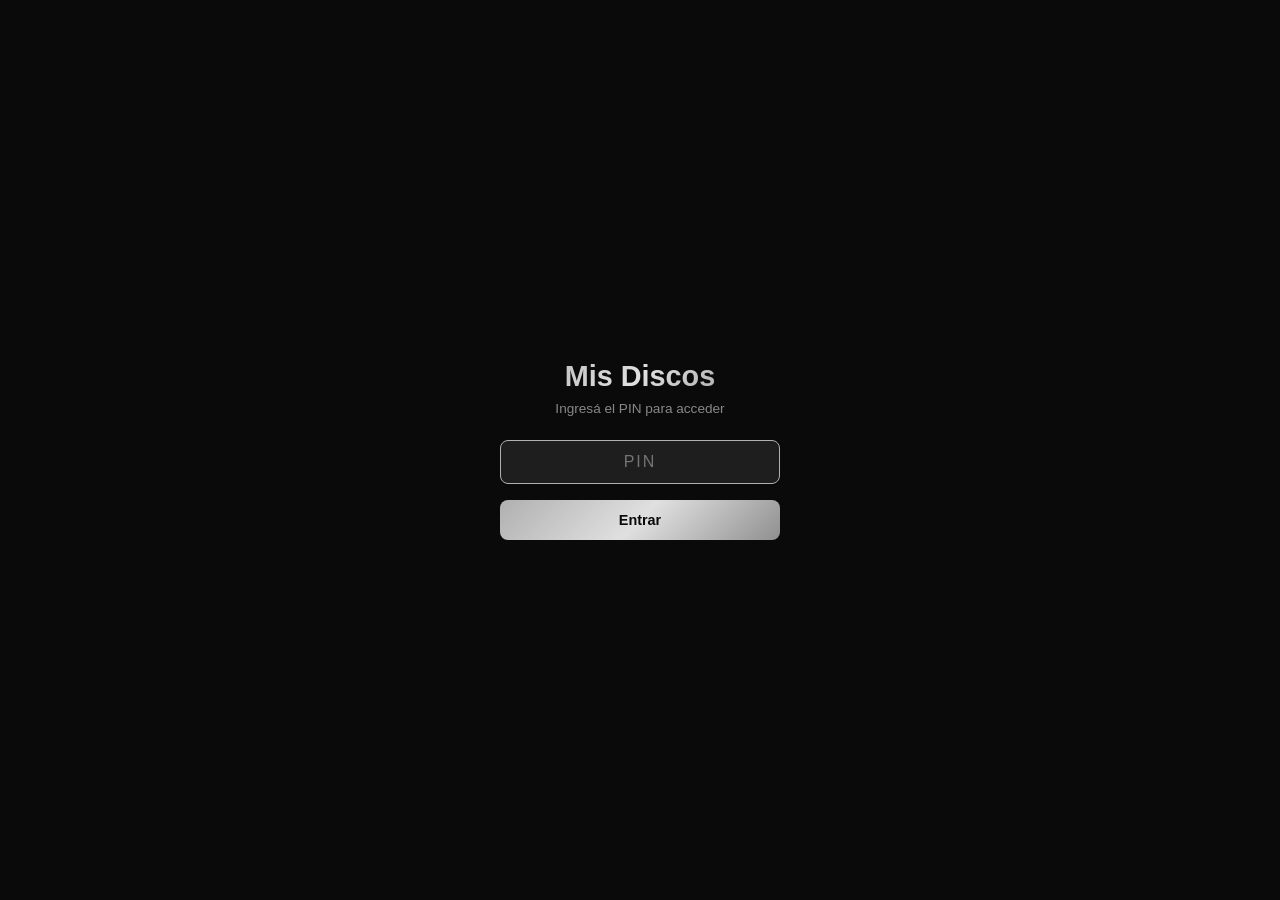
==== index.html @ d172ac97 "v0.9.35: boton 'Abrir catalogo' abre la pagina del catalogo en nueva pestana" ====
<!DOCTYPE html>
<html lang="es">
<head>
    <meta charset="UTF-8">
    <meta name="viewport" content="width=device-width, initial-scale=1.0, viewport-fit=cover">
    <title>Mis Discos v0.9.35</title>
    <link rel="stylesheet" href="styles.css?v=0.9.35">
    <link rel="manifest" href="manifest.json">
    <meta name="theme-color" content="#1c1c20">
    <meta name="apple-mobile-web-app-capable" content="yes">
    <meta name="apple-mobile-web-app-status-bar-style" content="black-translucent">
    <link rel="apple-touch-icon" href="icon-192.png">
</head>
<body>
    <!-- Pantalla de Login -->
    <div id="login-screen" class="login-screen">
        <div class="login-box">
            <h1>Mis Discos</h1>
            <p>Ingresá el PIN para acceder</p>
            <input type="password" id="login-password" placeholder="PIN" maxlength="8" autofocus>
            <button id="btn-login" class="btn-primary">Entrar</button>
            <div id="login-error" class="login-error hidden">Contraseña incorrecta</div>
        </div>
    </div>

    <!-- App (oculta hasta login) -->
    <div class="app hidden" id="app-main">
        <!-- Header -->
        <header class="app-header">
            <h1>Mis Discos</h1>
            <div class="header-btns">
                <button id="btn-catalog" class="header-btn" title="Catálogo público">
                    <span id="catalog-icon">📢</span>
                </button>
                <button id="btn-sync" class="header-btn" title="Sync con GitHub">
                    <span id="sync-icon">🔄</span>
                </button>
            </div>
        </header>

        <!-- Modal de configuración Sync -->
        <div id="modal-sync" class="modal-overlay hidden">
            <div class="modal">
                <div class="modal-header">
                    <h2>Sync con GitHub</h2>
                    <button class="modal-close" onclick="document.getElementById('modal-sync').classList.add('hidden')">&times;</button>
                </div>
                <div class="modal-body">
                    <p class="sync-info">Sincronizá tu colección entre dispositivos usando GitHub Gist.</p>
                    
                    <div class="form-group">
                        <label for="sync-token">Personal Access Token</label>
                        <input type="password" id="sync-token" placeholder="ghp_...">
                        <small>Token con permiso <code>gist</code></small>
                    </div>
                    
                    <div class="form-group">
                        <label for="sync-gist-id">Gist ID</label>
                        <input type="text" id="sync-gist-id" placeholder="aa6f62f059b689ce...">
                    </div>

                    <div class="sync-status" id="sync-status"></div>

                    <div class="sync-actions">
                        <button id="btn-sync-save" class="btn-primary">Guardar config</button>
                        <button id="btn-sync-now" class="btn-secondary">Sincronizar ahora</button>
                    </div>

                    <div class="sync-last" id="sync-last"></div>
                </div>
            </div>
        </div>

        <!-- Modal de Catálogo Público -->
        <div id="modal-catalog" class="modal-overlay hidden">
            <div class="modal">
                <div class="modal-header">
                    <h2>Catálogo público</h2>
                    <button class="modal-close" onclick="document.getElementById('modal-catalog').classList.add('hidden')">&times;</button>
                </div>
                <div class="modal-body">
                    <p class="sync-info">Publicá tu colección en una página para compartir por Instagram. Solo se publican los datos que elijas: nunca tu reseña personal ni nada privado.</p>

                    <div class="form-group">
                        <label for="catalog-instagram">Tu usuario de Instagram</label>
                        <input type="text" id="catalog-instagram" placeholder="_pablobyte">
                        <small>Aparece en el botón "Consultar" del catálogo. Cambialo acá cuando quieras, sin tocar código.</small>
                    </div>

                    <div class="sync-status" id="catalog-status"></div>

                    <div class="sync-actions">
                        <button id="btn-catalog-publish" class="btn-primary">📢 Publicar catálogo</button>
                        <button id="btn-catalog-hide" class="btn-secondary hidden">🙈 Ocultar catálogo</button>
                        <button id="btn-catalog-retry" class="btn-secondary hidden">🔄 Reintentar tapas fallidas</button>
                    </div>

                    <div class="sync-last">
                        <a id="catalog-link" class="hidden" href="https://pablobyteok.github.io/mis-discos-app/catalogo.html" target="_blank">🔗 Abrir tu catálogo</a>
                    </div>

                    <p class="sync-info" style="margin-top:10px;font-size:0.8rem">Para sacar un disco del catálogo: editalo y desmarcá "Visible en catálogo".</p>
                </div>
            </div>
        </div>

        <!-- Notificación de permiso -->
        <div id="notification-banner" class="hidden">
            <p>¿Querés recibir notificaciones cuando se acerque el aniversario de un disco?</p>
            <button id="btn-allow-notif">Sí, permitir</button>
            <button id="btn-deny-notif">Ahora no</button>
        </div>

        <!-- Toast de notificación in-app -->
        <div id="toast-container"></div>

        <!-- PANTALLA 1: Agregar Disco -->
        <div class="screen active" id="screen-agregar">
            <section class="add-disco">
                <details class="search-box" open>
                    <summary>Buscar por nombre</summary>
                    <p class="search-hint">Banda y disco para buscar la fecha automáticamente</p>
                    <div class="form-row">
                        <div class="form-group">
                            <input type="text" id="search-artista" placeholder="Nombre de la banda">
                        </div>
                        <div class="form-group">
                            <input type="text" id="search-album" placeholder="Nombre del disco">
                        </div>
                    </div>
                    <button id="btn-search-wiki" class="btn-primary">Buscar fecha</button>
                    <div id="search-loading" class="hidden">Buscando...</div>
                </details>

                <details class="discogs-box" id="discogs-link-box">
                    <summary>O pegá un link de Discogs (opcional)</summary>
                    <div class="form-group">
                        <input type="text" id="discogs-url" placeholder="https://www.discogs.com/release/...">
                        <button id="btn-fetch-discogs" class="btn-secondary">Buscar</button>
                    </div>
                </details>

                <details class="discogs-box" id="discogs-search-box">
                    <summary>O buscá tu edición en Discogs</summary>
                    <p class="search-hint">Por código de barras, matriz/runout o n° de catálogo + país</p>
                    <div class="search-tabs">
                        <button class="search-tab active" data-method="barcode">Barcode</button>
                        <button class="search-tab" data-method="matrix">Matriz</button>
                        <button class="search-tab" data-method="catno">Catálogo</button>
                    </div>
                    <div class="form-row">
                        <div class="form-group">
                            <select id="discogs-search-format">
                                <option value="">Formato: cualquiera</option>
                                <option value="Vinyl">Vinilo</option>
                                <option value="CD">CD</option>
                            </select>
                        </div>
                    </div>
                    <div class="form-row">
                        <div class="form-group">
                            <input type="text" id="discogs-search-value" placeholder="Valor a buscar">
                        </div>
                        <div class="form-group search-country">
                            <select id="discogs-search-country">
                                <option value="">Todos los países</option>
                                <option value="Europe">Europe</option>
                                <option value="Argentina" selected>Argentina</option>
                                <option value="Brazil">Brazil</option>
                                <option value="US">US</option>
                                <option value="UK">UK</option>
                                <option value="Japan">Japan</option>
                                <option value="Netherlands">Netherlands</option>
                                <option value="Czech Republic">Czech Republic</option>
                                <option value="Germany">Germany</option>
                                <option value="France">France</option>
                                <option value="Spain">Spain</option>
                                <option value="Italy">Italy</option>
                                <option value="Mexico">Mexico</option>
                            </select>
                        </div>
                    </div>
                    <div class="form-row">
                        <div class="form-group">
                            <input type="text" id="discogs-search-artist" placeholder="Banda (opcional)">
                        </div>
                        <div class="form-group">
                            <input type="text" id="discogs-search-album" placeholder="Disco (opcional)">
                        </div>
                    </div>
                    <div class="form-row">
                        <div class="form-group">
                            <input type="number" id="discogs-search-year" placeholder="Año (opcional)" min="1900" max="2099">
                        </div>
                        <div class="form-group search-country">
                            <select id="discogs-search-qty">
                                <option value="">Cant: cualquiera</option>
                                <option value="1">1 LP</option>
                                <option value="2">2 LP</option>
                            </select>
                        </div>
                    </div>
                    <div class="form-row hidden" id="sid-row">
                        <div class="form-group">
                            <input type="text" id="discogs-search-sid-mastering" placeholder="SID mastering (ej: IFPI L046)">
                        </div>
                        <div class="form-group">
                            <input type="text" id="discogs-search-sid-mould" placeholder="SID molde (ej: 1554)">
                        </div>
                    </div>
                    <div class="form-group">
                        <input type="password" id="discogs-token" placeholder="Token de Discogs (se guarda en este navegador)">
                    </div>
                    <button id="btn-discogs-search" class="btn-secondary">Buscar edición</button>
                    <button id="btn-barcode-scan" class="btn-secondary">📷 Escanear</button>
                    <div id="discogs-search-loading" class="hidden">Buscando...</div>
                    <div id="discogs-search-results"></div>
                </details>
                
                <form id="disco-form">
                    <details class="form-section" id="datos-details">
                        <summary class="form-section-label">Completá los datos</summary>
                        <div id="fecha-aviso" class="hidden">
                            <p class="fecha-aviso-text"></p>
                        </div>
                        <div class="form-row">
                            <div class="form-group">
                                <label for="artista">Artista / Banda *</label>
                                <input type="text" id="artista" required>
                            </div>
                            <div class="form-group">
                                <label for="album">Álbum / Disco *</label>
                                <input type="text" id="album" required>
                            </div>
                        </div>
                        <div class="form-row">
                            <div class="form-group">
                                <label for="fecha">Fecha de lanzamiento *</label>
                                <div class="fecha-input-row">
                                    <input type="date" id="fecha" required>
                                    <span id="fecha-alert" class="fecha-alert hidden" title="Fecha no verificada — solo año conocido">⚠</span>
                                </div>
                            </div>
                        </div>
                        <div class="form-row">
                            <div class="form-group">
                                <label for="sello">Sello discográfico</label>
                                <input type="text" id="sello">
                            </div>
                            <div class="form-group">
                                <label for="genero">Género</label>
                                <input type="text" id="genero" placeholder="Hard Rock, Pop, etc.">
                            </div>
                        </div>
                        <div class="form-group">
                            <label>Tapa del disco</label>
                            <div id="tapa-upload-area" class="tapa-upload-area tapa-inline">
                                <div id="tapa-preview" class="tapa-preview hidden">
                                    <img id="tapa-preview-img" src="" alt="Vista previa">
                                    <button type="button" id="tapa-remove" class="tapa-remove-btn">✕</button>
                                </div>
                                <div id="tapa-placeholder" class="tapa-placeholder">
                                    <span class="tapa-icon">📷</span>
                                    <p>Subí la foto de la tapa</p>
                                </div>
                                <div class="tapa-buttons tapa-buttons-col">
                                    <label class="btn-secondary tapa-btn">
                                        📁 Elegir archivo
                                        <input type="file" id="tapa-file" accept="image/*" hidden>
                                    </label>
                                    <button type="button" class="btn-secondary tapa-btn" id="btn-tapa-camera">📸 Tomar foto</button>
                                </div>
                            </div>
                        </div>
                        <div class="form-row">
                            <div class="form-group">
                                <label for="notas">Notas / Dato curioso</label>
                                <textarea id="notas" placeholder="Dato para tu reseña de Instagram..." rows="2"></textarea>
                            </div>
                        </div>
                    </details>
                    <details class="form-section" id="edicion-details">
                        <summary class="form-section-label">Datos de edición (Discogs)</summary>
                        <div class="form-row">
                            <div class="form-group">
                                <label for="anio-edicion">Año de edición</label>
                                <input type="number" id="anio-edicion" placeholder="Ej: 1982" min="1900" max="2099">
                            </div>
                            <div class="form-group">
                                <label for="formato">Formato</label>
                                <select id="formato">
                                    <option value="vinilo">Vinilo</option>
                                    <option value="cd">CD</option>
                                    <option value="cassette">Cassette</option>
                                    <option value="otro">Otro</option>
                                </select>
                            </div>
                        </div>
                        <div class="form-row">
                            <div class="form-group">
                                <label for="formato-detalle">Ejemplares / Detalle</label>
                                <input type="text" id="formato-detalle" placeholder="2 x Vinyl, LP">
                            </div>
                            <div class="form-group">
                                <label for="estado-tapa">Tapa</label>
                                <select id="estado-tapa">
                                    <option value="">Sin calificar</option>
                                    <option value="M">M - Mint</option>
                                    <option value="NM">NM - Near Mint</option>
                                    <option value="EX">EX - Excelente</option>
                                    <option value="VG">VG - Buen estado</option>
                                    <option value="G">G - Desgaste</option>
                                    <option value="F">F - Muy deteriorada</option>
                                </select>
                            </div>
                        </div>
                        <div class="form-row">
                            <div class="form-group">
                                <label for="estado">ESTADO (GOLDMINE)</label>
                                <select id="estado">
                                    <option value="">Sin calificar</option>
                                    <option value="M">M - Mint</option>
                                    <option value="NM">NM - Near Mint</option>
                                    <option value="NM-">NM- - Near Mint Minus</option>
                                    <option value="EX+">EX+ - Excellent Plus</option>
                                    <option value="EX-">EX- - Excellent Minus</option>
                                    <option value="VG+">VG+ - Very Good Plus</option>
                                    <option value="VG">VG - Very Good</option>
                                    <option value="VG-">VG- - Very Good Minus</option>
                                    <option value="G+">G+ - Good Plus</option>
                                    <option value="G">G - Good</option>
                                    <option value="G-">G- - Good Minus</option>
                                    <option value="F">F - Fair</option>
                                    <option value="P">P - Poor</option>
                                    <option value="X">X - Junk</option>
                                </select>
                            </div>
                            <div class="form-group">
                                <label for="tiene-insert">¿Tiene insert?</label>
                                <select id="tiene-insert">
                                    <option value="no">No</option>
                                    <option value="si">Sí</option>
                                </select>
                            </div>
                        </div>
                        <details class="precision-box" open>
                            <summary>Precisión de fechas</summary>
                            <label class="check-row"><input type="checkbox" id="fecha-aprox"> Fecha de lanzamiento no exacta</label>
                            <label class="check-row"><input type="checkbox" id="edicion-aprox"> Año de edición no exacto</label>
                            <button type="button" id="btn-investigar-fecha" class="btn-secondary">🔎 Investigar fecha (IA)</button>
                        </details>
                        <div class="form-row">
                            <div class="form-group">
                                <label for="runout">Matrix / Runout</label>
                                <input type="text" id="runout" placeholder="Código zona muerta del vinilo">
                            </div>
                            <div class="form-group">
                                <label for="catalogo">Nº de catálogo</label>
                                <input type="text" id="catalogo" placeholder="Ej: AL 36184">
                            </div>
                        </div>
                        <div class="form-row">
                            <div class="form-group">
                                <label for="barcode">Barcode</label>
                                <input type="text" id="barcode" placeholder="Código de barras">
                            </div>
                            <div class="form-group">
                                <label for="discogs-url-edit">Link Discogs</label>
                                <input type="text" id="discogs-url-edit" placeholder="https://www.discogs.com/release/...">
                            </div>
                        </div>
                        <div class="form-row">
                            <div class="form-group">
                                <label for="sid-mastering">IFPI mastering (CD)</label>
                                <input type="text" id="sid-mastering" placeholder="Ej: IFPI L046">
                            </div>
                            <div class="form-group">
                                <label for="sid-mould">IFPI molde (CD)</label>
                                <input type="text" id="sid-mould" placeholder="Ej: 1554">
                            </div>
                        </div>
                    </details>
                    <details class="form-section">
                        <summary class="form-section-label">Reseña personal (opcional)</summary>
                        <div class="form-group">
                            <textarea id="resena" placeholder="Tu opinión sobre el disco..."></textarea>
                        </div>
                    </details>
                    <details class="form-section">
                        <summary class="form-section-label">Precio</summary>
                        <div class="form-row-3">
                            <div class="form-group">
                                <label for="precio-usd">Precio (USD)</label>
                                <input type="number" id="precio-usd" step="0.01" min="0" placeholder="Ej: 25.50" oninput="calcularPrecioArs()">
                            </div>
                            <div class="form-group">
                                <label>Dólar blue compra <button type="button" onclick="fetchCotizacionBlue()" style="background:none;border:none;color:var(--accent);cursor:pointer;font-size:0.8rem;padding:0 4px;">↻</button></label>
                                <div id="dolar-blue-display" class="dolar-display">Cargando...</div>
                            </div>
                            <div class="form-group">
                                <label>Equivalente en ARS</label>
                                <div id="precio-ars-display" class="dolar-display">—</div>
                            </div>
                        </div>
                    </details>
                    <button type="submit" class="btn-primary">Agregar a mi colección</button>
                </form>
            </section>
        </div>

        <!-- PANTALLA 2: Próximos Aniversarios -->
        <div class="screen" id="screen-aniversarios">
            <section class="aniversarios">
                <button id="btn-proximo-aniversario" class="btn-primary">Próximo aniversario</button>
                <div id="lista-aniversarios">
                    <p class="empty-message">No tenés discos cargados todavía.</p>
                </div>
            </section>
        </div>

        <!-- PANTALLA 3: Mi Colección -->
        <div class="screen" id="screen-coleccion">
            <section class="coleccion">
                <div class="search-catalog">
                    <input type="text" id="buscar-coleccion" placeholder="Buscar artista o álbum...">
                </div>
                <div class="sort-bar">
                    <span class="sort-label">Ordenar:</span>
                    <div class="sort-options">
                        <button class="sort-btn active" data-sort="aniversario">Aniversario</button>
                        <button class="sort-btn" data-sort="reciente">Reciente</button>
                        <button class="sort-btn" data-sort="banda">Banda</button>
                        <button class="sort-btn" data-sort="album">Álbum</button>
                        <button class="sort-btn" data-sort="anio">Año</button>
                    </div>
                    <span class="disc-count" id="disc-count"></span>
                </div>
                <div class="filtros">
                    <button class="filter-btn active" data-filter="todos">Todos</button>
                    <button class="filter-btn" data-filter="vinilo">Vinilos</button>
                    <button class="filter-btn" data-filter="cd">CDs</button>
                    <button class="filter-btn" data-filter="venta">En venta</button>
                </div>
                <div class="backup-buttons">
                    <button id="btn-export-json" class="btn-secondary">JSON</button>
                    <button id="btn-export-xml" class="btn-secondary">XML</button>
                    <button id="btn-export-doc" class="btn-secondary">DOC</button>
                    <button id="btn-export-pdf" class="btn-secondary">PDF</button>
                    <label class="btn-secondary btn-import">
                        Importar JSON
                        <input type="file" id="btn-import" accept=".json" hidden>
                    </label>
                    <button id="btn-copy-catalog-url" class="btn-secondary" title="Copiar URL del catálogo público para compartir">🔗 URL catálogo</button>
                    <a href="https://pablobyteok.github.io/mis-discos-app/catalogo.html" target="_blank" rel="noopener" class="btn-secondary" style="text-decoration:none;text-align:center" title="Abrir tu catálogo público">🌐 Abrir catálogo</a>
                </div>
                <div id="lista-coleccion">
                    <p class="empty-message">Vacío... ¿Empezamos?</p>
                </div>
            </section>
        </div>

        <!-- Bottom Navigation -->
        <nav class="bottom-nav">
            <button class="nav-btn active" data-screen="screen-agregar">
                <span class="nav-icon">+</span>
                <span class="nav-label">Agregar</span>
            </button>
            <button class="nav-btn" data-screen="screen-aniversarios">
                <span class="nav-icon">🎂</span>
                <span class="nav-label">Aniversarios</span>
            </button>
            <button class="nav-btn" data-screen="screen-coleccion">
                <span class="nav-icon">💿</span>
                <span class="nav-label">Colección</span>
            </button>
        </nav>
    </div> <!-- cierra app-main -->

    <script src="app.js?v=0.9.35"></script>
    <script>
        if ('serviceWorker' in navigator) {
            navigator.serviceWorker.register('./service-worker.js');
        }
    </script>
</body>
</html>
---- styles.css ----
* {
    margin: 0;
    padding: 0;
    box-sizing: border-box;
}

:root {
    --bg-dark: #0a0a0a;
    --bg-card: #1a1a1e;
    --bg-input: #1e1e1e;
    --bg-hover: #252525;
    --text-primary: #e8e8e8;
    --text-secondary: #888;
    --accent: #b0b0b0;
    --accent-light: #d4d4d4;
    --accent-dark: #707070;
    --accent-gradient: linear-gradient(135deg, #b0b0b0 0%, #e0e0e0 50%, #909090 100%);
    --accent-glow: 0 0 15px rgba(180, 180, 180, 0.15);
    --danger: #c0392b;
    --vinilo: #2a2a2a;
    --cd: #6a9fd8;
    --cassette: #d4a056;
    --border: #2a2a2e;
    --nav-height: 64px;
    --bar-bg: linear-gradient(180deg, #1c1c20 0%, #141418 100%);
}

body {
    font-family: -apple-system, BlinkMacSystemFont, 'Segoe UI', Roboto, sans-serif;
    background-color: #0a0a0a;
    color: var(--text-primary);
    height: 100vh;
    height: 100dvh;
    overflow: hidden;
}

/* App Layout */
.app {
    display: flex;
    flex-direction: column;
    height: 100vh;
    height: 100dvh;
    max-width: 600px;
    margin: 0 auto;
}

/* Header */
.app-header {
    padding: 12px 20px;
    text-align: center;
    border-bottom: 1px solid var(--border);
    flex-shrink: 0;
    background: var(--bar-bg);
}

.app-header h1 {
    font-size: 1.3rem;
    background: var(--accent-gradient);
    -webkit-background-clip: text;
    -webkit-text-fill-color: transparent;
    background-clip: text;
    font-weight: 700;
    letter-spacing: -0.5px;
    animation: shimmer 3s ease-in-out infinite;
    background-size: 200% 100%;
}

@keyframes shimmer {
    0%, 100% { background-position: 0% 50%; }
    50% { background-position: 100% 50%; }
}

/* Screens */
.screen {
    display: none;
    flex: 1;
    overflow-y: auto;
    padding: 16px;
    -webkit-overflow-scrolling: touch;
    opacity: 0;
    transform: scale(0.97) translateX(30px);
    transition: opacity 0.25s cubic-bezier(0.4, 0, 0.2, 1),
                transform 0.25s cubic-bezier(0.4, 0, 0.2, 1);
}

.screen.active {
    display: block;
    opacity: 1;
    transform: scale(1) translateX(0);
}

.screen.exit-left {
    opacity: 0;
    transform: scale(0.97) translateX(-30px);
}

.screen.exit-right {
    opacity: 0;
    transform: scale(0.97) translateX(30px);
}

/* Bottom Navigation */
.bottom-nav {
    display: flex;
    background: var(--bar-bg);
    border-top: 1px solid var(--border);
    flex-shrink: 0;
    gap: 4px;
    padding: 6px 12px;
    padding-bottom: calc(6px + env(safe-area-inset-bottom, 0px));
    min-height: 56px;
}

.nav-btn {
    flex: 1;
    display: flex;
    flex-direction: column;
    align-items: center;
    justify-content: center;
    gap: 5px;
    padding: 10px 8px;
    background: linear-gradient(180deg, #222226 0%, #1a1a1e 100%);
    border: 1px solid #2e2e32;
    border-radius: 12px;
    color: var(--text-secondary);
    cursor: pointer;
    transition: all 0.15s ease;
    -webkit-tap-highlight-color: transparent;
    position: relative;
    transform: translateY(0);
    box-shadow: 0 4px 6px rgba(0, 0, 0, 0.4), inset 0 1px 0 rgba(255, 255, 255, 0.05);
}

.nav-btn:active {
    transform: translateY(3px) scale(0.97);
    box-shadow: 0 1px 2px rgba(0, 0, 0, 0.5), inset 0 1px 0 rgba(255, 255, 255, 0.03);
    background: linear-gradient(180deg, #1a1a1e 0%, #141418 100%);
}

.nav-btn.active {
    color: var(--text-primary);
    background: linear-gradient(180deg, #2a2a2e 0%, #222226 100%);
    border-color: #3a3a3e;
    box-shadow: 0 2px 4px rgba(0, 0, 0, 0.5), inset 0 1px 0 rgba(255, 255, 255, 0.08), 0 0 12px rgba(180, 180, 180, 0.06);
}

.nav-btn::after {
    content: '';
    position: absolute;
    top: 0;
    left: 10%;
    right: 10%;
    height: 1px;
    background: linear-gradient(90deg, transparent, rgba(255,255,255,0.1), transparent);
    border-radius: 1px;
}

.nav-icon {
    font-size: 1.4rem;
    line-height: 1;
    transition: transform 0.15s ease;
}

.nav-btn:active .nav-icon {
    transform: scale(0.85);
}

.nav-btn.active .nav-icon {
    filter: drop-shadow(0 0 4px rgba(200, 200, 200, 0.2));
}

.nav-label {
    font-size: 0.65rem;
    font-weight: 500;
    letter-spacing: 0.5px;
}

/* Notification Banner */
#notification-banner {
    background: var(--bg-card);
    border: 1px solid var(--accent-dark);
    border-radius: 12px;
    padding: 12px 16px;
    margin-bottom: 16px;
    text-align: center;
    animation: fadeIn 0.3s ease;
}

#notification-banner p {
    margin-bottom: 10px;
    font-size: 0.85rem;
}

#notification-banner button {
    margin: 0 6px;
    padding: 6px 14px;
    border: none;
    border-radius: 8px;
    cursor: pointer;
    font-size: 0.85rem;
    transition: all 0.2s ease;
}

#btn-allow-notif {
    background: var(--accent-gradient);
    color: #0a0a0a;
    font-weight: 600;
}

#btn-deny-notif {
    background: var(--bg-input);
    color: var(--text-secondary);
    border: 1px solid var(--border);
}

/* Toast Notifications */
#toast-container {
    position: fixed;
    top: 16px;
    right: 16px;
    z-index: 9999;
    display: flex;
    flex-direction: column;
    gap: 10px;
    max-width: 360px;
    pointer-events: none;
}

.toast {
    background: var(--bg-card);
    border: 1px solid var(--accent-dark);
    border-radius: 14px;
    padding: 14px;
    box-shadow: 0 8px 32px rgba(0,0,0,0.5);
    display: flex;
    gap: 12px;
    align-items: center;
    animation: toastIn 0.4s cubic-bezier(0.16,1,0.3,1);
    pointer-events: auto;
    cursor: pointer;
    transition: opacity 0.3s, transform 0.3s;
}

.toast.salir {
    animation: toastOut 0.3s ease forwards;
}

.toast-tapa {
    width: 60px;
    height: 60px;
    border-radius: 8px;
    object-fit: cover;
    flex-shrink: 0;
}

.toast-tapa-placeholder {
    width: 60px;
    height: 60px;
    border-radius: 8px;
    background: var(--bg-input);
    display: flex;
    align-items: center;
    justify-content: center;
    font-size: 1.5rem;
    flex-shrink: 0;
}

.toast-body {
    flex: 1;
    min-width: 0;
}

.toast-title {
    font-weight: 700;
    font-size: 0.9rem;
    color: var(--text-primary);
    margin-bottom: 2px;
}

.toast-artist {
    font-size: 0.8rem;
    color: var(--text-secondary);
    margin-bottom: 4px;
}

.toast-detail {
    font-size: 0.75rem;
    color: var(--accent);
    font-weight: 600;
}

@keyframes toastIn {
    from { opacity: 0; transform: translateX(80px) scale(0.9); }
    to { opacity: 1; transform: translateX(0) scale(1); }
}

@keyframes toastOut {
    from { opacity: 1; transform: translateX(0) scale(1); }
    to { opacity: 0; transform: translateX(80px) scale(0.9); }
}

.hidden {
    display: none !important;
}

/* Sections */
section {
    background: var(--bg-card);
    border: 1px solid var(--border);
    border-radius: 14px;
    padding: 16px;
    margin-bottom: 12px;
    transition: border-color 0.3s ease;
}

section h2 {
    margin-bottom: 12px;
    font-size: 1rem;
    font-weight: 600;
    text-transform: uppercase;
    color: var(--text-secondary);
    border-bottom: 1px solid var(--border);
    padding-bottom: 8px;
}

section h3 {
    font-size: 0.9rem;
    color: var(--text-secondary);
    margin-bottom: 8px;
    font-weight: 500;
}

/* Search box */
.search-box {
    background: var(--bg-input);
    border-radius: 12px;
    padding: 14px;
    margin-bottom: 12px;
    border: 1px solid var(--border);
}

.search-box summary,
.discogs-box summary {
    color: #fff;
    font-weight: 700;
    cursor: pointer;
    list-style: none;
    display: flex;
    align-items: center;
    gap: 8px;
}

.search-box summary::-webkit-details-marker,
.discogs-box summary::-webkit-details-marker {
    display: none;
}

.search-box summary::before,
.discogs-box summary::before {
    content: '▸';
    color: var(--text-secondary);
    font-size: 0.85rem;
    transition: transform 0.2s;
}

.search-box[open] summary::before,
.discogs-box[open] summary::before {
    transform: rotate(90deg);
}

.search-hint {
    font-size: 0.75rem;
    color: var(--text-secondary);
    margin-bottom: 8px;
}

.discogs-box {
    background: var(--bg-input);
    border-radius: 12px;
    padding: 14px;
    margin-bottom: 12px;
    border: 1px solid var(--border);
}

.discogs-box .form-group {
    display: flex;
    gap: 8px;
}

.discogs-box input {
    flex: 1;
}

.discogs-box select {
    flex: 1;
    width: 100%;
}

/* Botón de próximo paso iluminado */
.btn-glow {
    border-color: #fff !important;
    background: linear-gradient(135deg, #d4d4d4 0%, #f0f0f0 50%, #b0b0b0 100%) !important;
    color: #111 !important;
    font-weight: 700;
    box-shadow: 0 0 22px rgba(255, 255, 255, 0.55);
    animation: glowPulse 1.2s ease-in-out infinite;
}

@keyframes glowPulse {
    0%, 100% { box-shadow: 0 0 10px rgba(255, 255, 255, 0.35); transform: scale(1); }
    50% { box-shadow: 0 0 26px rgba(255, 255, 255, 0.7); transform: scale(1.03); }
}

/* Cruz para limpiar campos */
.clear-wrap {
    position: relative;
    flex: 1;
    display: flex;
}

.clear-wrap input {
    width: 100%;
    padding-right: 28px;
}

.clear-x {
    position: absolute;
    right: 6px;
    top: 50%;
    transform: translateY(-50%);
    display: none;
    background: none;
    border: none;
    color: var(--text-secondary);
    font-size: 1rem;
    cursor: pointer;
    padding: 2px 6px;
    line-height: 1;
}

.clear-wrap.has-text .clear-x {
    display: block;
}

.clear-x:hover {
    color: #fff;
}

/* Precisión de fechas */
.precision-box {
    margin: 4px 0 12px;
}

.precision-box summary {
    color: var(--text-secondary);
    font-size: 0.8rem;
    cursor: pointer;
}

.check-row {
    display: flex;
    align-items: center;
    gap: 8px;
    font-size: 0.82rem;
    color: var(--text-primary);
    margin: 8px 0;
    cursor: pointer;
}

.check-row input[type="checkbox"] {
    width: auto;
    accent-color: var(--accent);
}

/* Título Precisión resaltado */
.precision-box summary {
    color: #fff;
    font-weight: 700;
    font-size: 0.85rem;
    cursor: pointer;
    list-style: none;
    display: flex;
    align-items: center;
    gap: 8px;
}

.precision-box summary::-webkit-details-marker {
    display: none;
}

.precision-box summary::before {
    content: '▸';
    color: var(--text-secondary);
    font-size: 0.8rem;
    transition: transform 0.2s;
}

.precision-box[open] summary::before {
    transform: rotate(90deg);
}

/* Sección que invita a abrirse */
details.section-glow > summary {
    color: #fff !important;
    border-color: #fff !important;
    border-radius: 8px;
    box-shadow: 0 0 18px rgba(255, 255, 255, 0.45);
    animation: glowPulse 1.2s ease-in-out infinite;
}

#btn-investigar-fecha {
    margin-top: 4px;
    font-size: 0.78rem;
}

.discogs-box .btn-secondary {
    white-space: nowrap;
}

.search-tabs {
    display: flex;
    gap: 6px;
    margin-bottom: 10px;
}

.search-tab {
    padding: 6px 12px;
    background: var(--bg-card);
    color: var(--text-secondary);
    border: 1px solid var(--border);
    border-radius: 6px;
    cursor: pointer;
    font-size: 0.78rem;
}

.search-tab.active {
    background: var(--bg-hover);
    color: var(--text-primary);
    border-color: var(--accent);
}

.search-country {
    max-width: 130px;
}

.discogs-result {
    display: flex;
    gap: 10px;
    align-items: center;
    background: var(--bg-card);
    border: 1px solid var(--border);
    border-radius: 10px;
    padding: 8px;
    margin-top: 8px;
}

.discogs-result img {
    width: 52px;
    height: 52px;
    object-fit: cover;
    border-radius: 6px;
    flex-shrink: 0;
}

.discogs-result-info {
    flex: 1;
    min-width: 0;
    font-size: 0.78rem;
}

.discogs-result-info strong {
    display: block;
    font-size: 0.82rem;
    white-space: nowrap;
    overflow: hidden;
    text-overflow: ellipsis;
}

.discogs-result-info span {
    color: var(--text-secondary);
}

.discogs-result .btn-secondary {
    font-size: 0.75rem;
    padding: 6px 8px;
}

/* Forms */
.form-group {
    margin-bottom: 12px;
}

.form-group label {
    display: block;
    margin-bottom: 4px;
    color: var(--text-secondary);
    font-size: 0.8rem;
    font-weight: 500;
}

.form-group input,
.form-group select,
.form-group textarea {
    width: 100%;
    padding: 10px;
    background: var(--bg-input);
    border: 1px solid var(--border);
    border-radius: 8px;
    color: var(--text-primary);
    font-size: 0.9rem;
    transition: all 0.2s ease;
}

.form-group input:focus,
.form-group select:focus,
.form-group textarea:focus {
    outline: none;
    border-color: var(--accent);
    box-shadow: 0 0 0 2px rgba(180, 180, 180, 0.08);
}

.form-row {
    display: grid;
    grid-template-columns: 1fr 1fr;
    gap: 12px;
}

.form-row-3 {
    display: grid;
    grid-template-columns: 1fr 1fr 1fr;
    gap: 12px;
}

@media (max-width: 600px) {
    .form-row-3 {
        grid-template-columns: 1fr 1fr 1fr;
        gap: 6px;
    }

    .screen {
        padding: 10px 12px;
    }

    .form-group {
        margin-bottom: 8px;
    }

    .form-group label {
        font-size: 0.7rem;
        margin-bottom: 2px;
    }

    .form-group input,
    .form-group select,
    .form-group textarea {
        padding: 7px 8px;
        font-size: 0.85rem;
    }

    .form-section-label {
        margin: 6px 0 3px;
        font-size: 0.65rem;
    }

    .dolar-display {
        padding: 7px 8px;
        font-size: 0.8rem;
    }

    .btn-primary {
        padding: 10px;
        font-size: 0.85rem;
    }

    .bottom-nav {
        padding: 4px 8px;
    }

    .nav-btn {
        padding: 6px 0;
        font-size: 0.65rem;
    }

    .nav-btn .nav-icon {
        font-size: 1.1rem;
    }

    .app-header {
        padding: 8px 12px;
    }

    .app-header h1 {
        font-size: 1.1rem;
    }

    .discogs-box {
        padding: 10px;
        margin-bottom: 8px;
    }

    .form-section-label {
        font-size: 0.7rem;
        margin: 5px 0 2px;
        padding-bottom: 3px;
    }

    .disco-card {
        padding: 8px;
        margin-bottom: 4px;
        gap: 8px;
    }

    .disco-tapa-mini {
        width: 44px;
        height: 44px;
    }

    .precio-usd {
        font-size: 0.7rem;
    }

    .precio-ars {
        font-size: 0.65rem;
    }

    .disco-title-row h3 {
        font-size: 0.8rem;
    }

    .disco-info .artista {
        font-size: 0.7rem;
    }

    .disco-info .fecha {
        font-size: 0.62rem;
    }

    .disco-badges {
        gap: 3px;
        margin-top: 3px;
    }

    .mini-badge {
        padding: 1px 4px;
        font-size: 0.52rem;
    }

    .precio-badge {
        padding: 1px 4px;
        font-size: 0.52rem;
    }

    .formato-badge {
        padding: 1px 4px;
        font-size: 0.52rem;
    }
}

textarea {
    min-height: 70px;
    resize: vertical;
}

/* Buttons */
.btn-primary {
    width: 100%;
    padding: 11px;
    background: var(--accent-gradient);
    color: #0a0a0a;
    border: none;
    border-radius: 8px;
    font-size: 0.9rem;
    font-weight: 600;
    cursor: pointer;
    transition: all 0.25s ease;
}

.btn-primary:hover {
    box-shadow: var(--accent-glow);
    transform: translateY(-1px);
}

.btn-primary:active {
    transform: translateY(0);
}

button#btn-fetch-discogs {
    margin-top: 5px;
    padding: 9px 14px;
    background: var(--bg-input);
    color: var(--text-secondary);
    border: 1px solid var(--border);
    border-radius: 8px;
    cursor: pointer;
    transition: all 0.2s ease;
}

button#btn-fetch-discogs:hover {
    background: var(--bg-hover);
    color: var(--text-primary);
}

/* Search catalog */
.search-catalog {
    margin-bottom: 12px;
}

.search-catalog input {
    width: 100%;
    padding: 10px 12px;
    background: var(--bg-input);
    border: 1px solid var(--border);
    border-radius: 8px;
    color: var(--text-primary);
    font-size: 0.9rem;
    transition: border-color 0.2s ease;
}

.search-catalog input:focus {
    outline: none;
    border-color: var(--accent);
}

.search-catalog input::placeholder {
    color: var(--text-secondary);
}

/* Sort bar */
.sort-bar {
    display: flex;
    align-items: center;
    gap: 8px;
    margin-bottom: 10px;
    flex-wrap: wrap;
}

.sort-label {
    color: var(--text-secondary);
    font-size: 0.75rem;
    font-weight: 500;
}

.sort-options {
    display: flex;
    gap: 5px;
    flex-wrap: wrap;
}

.disc-count {
    margin-left: auto;
    color: var(--text-secondary);
    font-size: 0.75rem;
    font-weight: 500;
    white-space: nowrap;
}

.sort-btn {
    padding: 5px 10px;
    background: var(--bg-input);
    color: var(--text-secondary);
    border: 1px solid var(--border);
    border-radius: 6px;
    cursor: pointer;
    font-size: 0.75rem;
    transition: all 0.2s ease;
}

.sort-btn:hover {
    color: var(--text-primary);
    border-color: var(--accent-dark);
}

.sort-btn.active {
    background: var(--accent-gradient);
    color: #0a0a0a;
    border-color: transparent;
    font-weight: 600;
}

/* Filters */
.filtros {
    display: flex;
    gap: 6px;
    margin-bottom: 12px;
}

.filter-btn {
    padding: 6px 14px;
    background: var(--bg-input);
    color: var(--text-secondary);
    border: 1px solid var(--border);
    border-radius: 16px;
    cursor: pointer;
    transition: all 0.2s ease;
    font-size: 0.8rem;
}

.filter-btn:hover {
    color: var(--text-primary);
    border-color: var(--accent-dark);
}

.filter-btn.active {
    background: var(--accent-gradient);
    color: #0a0a0a;
    border-color: transparent;
    font-weight: 600;
}

/* Disco Cards */
.disco-card {
    background: var(--bg-input);
    border: 1px solid var(--border);
    border-radius: 10px;
    padding: 10px;
    margin-bottom: 6px;
    display: flex;
    align-items: flex-start;
    gap: 10px;
    transition: all 0.2s ease;
    animation: fadeIn 0.3s ease;
    cursor: pointer;
}

.disco-card:active {
    background: var(--bg-hover);
}

.disco-duplicado-resaltado {
    outline: 2px solid #e6b800;
    background: rgba(230, 184, 0, 0.12);
    animation: resaltadoPulso 1s ease 3;
}

@keyframes resaltadoPulso {
    0%, 100% { outline-color: #e6b800; }
    50% { outline-color: transparent; }
}

@keyframes fadeIn {
    from { opacity: 0; transform: translateY(6px); }
    to { opacity: 1; transform: translateY(0); }
}

.disco-tapa-mini {
    width: 52px;
    height: 52px;
    border-radius: 6px;
    object-fit: cover;
    flex-shrink: 0;
    border: 1px solid var(--border);
}

.disco-tapa-placeholder {
    display: flex;
    align-items: center;
    justify-content: center;
    background: var(--bg-card);
    font-size: 1.2rem;
}

.disco-delete-btn {
    background: none;    border: none;
    color: var(--text-secondary);
    font-size: 0.7rem;
    cursor: pointer;
    padding: 4px;
    opacity: 0.4;
    flex-shrink: 0;
    align-self: flex-start;
}

.disco-delete-btn:active {
    opacity: 1;
    color: #e74c3c;
}

.disco-info {
    flex: 1;
    min-width: 0;
    overflow: hidden;
}

.disco-precio {
    display: flex;
    flex-direction: column;
    align-items: flex-end;
    justify-content: center;
    gap: 2px;
    flex-shrink: 0;
    text-align: right;
}

.precio-usd {
    color: #f1c40f;
    font-size: 0.78rem;
    font-weight: 700;
    white-space: nowrap;
}

.precio-ars {
    color: var(--text-secondary);
    font-size: 0.72rem;
    white-space: nowrap;
}

.disco-title-row {
    display: flex;
    align-items: center;
    gap: 6px;
}

.disco-title-row h3 {
    font-size: 0.85rem;
    margin-bottom: 0;
    font-weight: 600;
    color: var(--text-primary);
    white-space: nowrap;
    overflow: hidden;
    text-overflow: ellipsis;
    flex: 1;
    min-width: 0;
}

.disco-info .artista {
    color: var(--accent-light);
    font-weight: 500;
    font-size: 0.75rem;
    white-space: nowrap;
    overflow: hidden;
    text-overflow: ellipsis;
}

.disco-info .fecha {
    color: var(--text-secondary);
    font-size: 0.68rem;
    margin-top: 2px;
    white-space: nowrap;
    overflow: hidden;
    text-overflow: ellipsis;
}

.disco-badges {
    display: flex;
    flex-wrap: wrap;
    gap: 4px;
    margin-top: 4px;
}

.fecha-input-row {
    display: flex;
    align-items: center;
    gap: 6px;
}

.fecha-input-row input {
    flex: 1;
}

.fecha-alert {
    color: #f59e0b;
    font-size: 0.9rem;
    cursor: help;
    flex-shrink: 0;
}

.fecha-badge-alert {
    color: #f59e0b;
    font-size: 0.65rem;
    cursor: help;
}

.fecha-aviso {
    background: rgba(245, 158, 11, 0.1);
    border: 1px solid rgba(245, 158, 11, 0.3);
    border-radius: 6px;
    padding: 6px 10px;
    margin-bottom: 8px;
    font-size: 0.75rem;
    color: #f59e0b;
}

.formato-badge {
    padding: 2px 6px;
    border-radius: 4px;
    font-size: 0.6rem;
    font-weight: 600;
    text-transform: uppercase;
    letter-spacing: 0.3px;
    flex-shrink: 0;
}

.formato-badge.vinilo {
    background: var(--vinilo);
    color: var(--text-secondary);
    border: 1px solid #3a3a3a;
}

.formato-badge.cd {
    background: rgba(106, 159, 216, 0.15);
    color: var(--cd);
    border: 1px solid rgba(106, 159, 216, 0.3);
}

.formato-badge.cassette {
    background: rgba(212, 160, 86, 0.15);
    color: var(--cassette);
    border: 1px solid rgba(212, 160, 86, 0.3);
}

.mini-badge {
    padding: 1px 5px;
    border-radius: 3px;
    font-size: 0.58rem;
    font-weight: 600;
    white-space: nowrap;
}

.estado-badge,
.mini-badge {
    text-transform: uppercase;
    letter-spacing: 0.3px;
}

.estado-mint { background: rgba(46, 204, 113, 0.15); color: #2ecc71; border: 1px solid rgba(46, 204, 113, 0.3); }
.estado-nm { background: rgba(52, 152, 219, 0.15); color: #3498db; border: 1px solid rgba(52, 152, 219, 0.3); }
.estado-ex { background: rgba(155, 89, 182, 0.15); color: #9b59b6; border: 1px solid rgba(155, 89, 182, 0.3); }
.estado-vg { background: rgba(241, 196, 15, 0.15); color: #f1c40f; border: 1px solid rgba(241, 196, 15, 0.3); }
.estado-g { background: rgba(230, 126, 34, 0.15); color: #e67e22; border: 1px solid rgba(230, 126, 34, 0.3); }
.estado-f { background: rgba(231, 76, 60, 0.15); color: #e74c3c; border: 1px solid rgba(231, 76, 60, 0.3); }
.estado-poor { background: rgba(192, 57, 43, 0.15); color: #c0392b; border: 1px solid rgba(192, 57, 43, 0.3); }

.insert-badge {
    background: rgba(180, 180, 180, 0.1);
    color: var(--accent);
    border: 1px solid rgba(180, 180, 180, 0.2);
}

.cat-badge {
    background: rgba(180, 180, 180, 0.08);
    color: var(--text-secondary);
    border: 1px solid rgba(180, 180, 180, 0.15);
    font-family: monospace;
}

.tapa-badge {
    background: rgba(155, 89, 182, 0.15);
    color: #9b59b6;
    border: 1px solid rgba(155, 89, 182, 0.3);
}

.venta-badge {
    background: rgba(46, 204, 113, 0.2);
    color: #2ecc71;
    border: 1px solid rgba(46, 204, 113, 0.4);
}

.estado-tapa-m { background: rgba(46, 204, 113, 0.1); color: #2ecc71; border: 1px solid rgba(46, 204, 113, 0.2); }
.estado-tapa-nm { background: rgba(52, 152, 219, 0.1); color: #3498db; border: 1px solid rgba(52, 152, 219, 0.2); }
.estado-tapa-ex { background: rgba(155, 89, 182, 0.1); color: #9b59b6; border: 1px solid rgba(155, 89, 182, 0.2); }
.estado-tapa-vg { background: rgba(241, 196, 15, 0.1); color: #f1c40f; border: 1px solid rgba(241, 196, 15, 0.2); }
.estado-tapa-g { background: rgba(230, 126, 34, 0.1); color: #e67e22; border: 1px solid rgba(230, 126, 34, 0.2); }
.estado-tapa-f { background: rgba(231, 76, 60, 0.1); color: #e74c3c; border: 1px solid rgba(231, 76, 60, 0.2); }

.dias-badge {
    padding: 4px 10px;
    border-radius: 6px;
    font-size: 0.75rem;
    font-weight: 600;
}

.dias-badge.hoy {
    background: var(--accent-gradient);
    color: #0a0a0a;
}

.dias-badge.proximo {
    background: rgba(212, 160, 86, 0.2);
    color: var(--cassette);
}

.dias-badge.lejano {
    background: var(--bg-input);
    color: var(--text-secondary);
    border: 1px solid var(--border);
}

.btn-delete {
    background: transparent;
    border: none;
    color: var(--danger);
    cursor: pointer;
    font-size: 1rem;
    padding: 4px;
    opacity: 0.5;
    transition: opacity 0.2s ease;
}

.btn-delete:hover {
    opacity: 1;
}

.btn-edit {
    background: transparent;
    border: none;
    cursor: pointer;
    font-size: 0.85rem;
    padding: 4px;
    opacity: 0.5;
    transition: opacity 0.2s ease;
}

.btn-edit:hover {
    opacity: 1;
}

/* Aniversarios Section */
.anniversary-card {
    background: var(--bg-input);
    border: 1px solid var(--border);
    border-left: 3px solid var(--accent-dark);
    border-radius: 12px;
    padding: 14px;
    margin-bottom: 8px;
    transition: all 0.2s ease;
    animation: fadeIn 0.3s ease;
}

.anniversary-card:hover {
    border-left-color: var(--accent);
    background: var(--bg-hover);
}

.anniversary-card.hoy {
    border-left: 3px solid #e0e0e0;
    background: linear-gradient(135deg, rgba(224, 224, 224, 0.08) 0%, rgba(180, 180, 180, 0.03) 100%);
    box-shadow: 0 0 20px rgba(200, 200, 200, 0.08);
    animation: pulseGlow 2s ease-in-out infinite;
}

@keyframes pulseGlow {
    0%, 100% { box-shadow: 0 0 20px rgba(200, 200, 200, 0.05); }
    50% { box-shadow: 0 0 25px rgba(200, 200, 200, 0.12); }
}

.anniversary-card.hoy .anniversary-header h3 {
    color: #fff;
    font-weight: 700;
}

.anniversary-card.hoy .dias-badge.hoy {
    animation: badgePulse 1.5s ease-in-out infinite;
}

@keyframes badgePulse {
    0%, 100% { opacity: 1; }
    50% { opacity: 0.7; }
}

.anniversary-card.manana {
    border-left-color: var(--cassette);
}

.anniversary-header {
    display: flex;
    justify-content: space-between;
    align-items: center;
    gap: 10px;
    margin-bottom: 6px;
}

.anniversary-header h3 {
    font-size: 0.95rem;
    font-weight: 600;
}

.anniversary-title {
    flex: 1;
    min-width: 0;
}

.anniversary-header .dias-badge {
    flex-shrink: 0;
    margin-left: auto;
}

.anniversary-details {
    color: var(--text-secondary);
    font-size: 0.8rem;
}

.anniversary-note {
    margin-top: 6px;
    padding: 8px;
    background: rgba(180, 180, 180, 0.05);
    border-radius: 6px;
    font-size: 0.8rem;
    font-style: italic;
    border: 1px solid var(--border);
}

.anniversary-genre {
    margin-top: 4px;
    font-size: 0.75rem;
    color: var(--accent);
}

/* Empty states */
.empty-message {
    text-align: center;
    color: var(--text-secondary);
    padding: 20px;
    font-size: 0.85rem;
}

/* Fecha aviso */
#fecha-aviso {
    background: rgba(212, 160, 86, 0.1);
    border: 1px solid rgba(212, 160, 86, 0.3);
    border-radius: 8px;
    padding: 10px;
    margin-bottom: 12px;
}

.fecha-aviso-text {
    color: var(--cassette);
    font-weight: 500;
    font-size: 0.85rem;
}

input[readonly] {
    background: var(--bg-hover);
    opacity: 0.7;
}

/* Backup buttons */
.backup-buttons {
    display: flex;
    gap: 6px;
    margin-bottom: 12px;
    flex-wrap: wrap;
}

.btn-secondary {
    padding: 6px 12px;
    background: var(--bg-input);
    color: var(--text-secondary);
    border: 1px solid var(--border);
    border-radius: 6px;
    cursor: pointer;
    font-size: 0.75rem;
    transition: all 0.2s ease;
}

.btn-secondary:hover {
    background: var(--bg-hover);
    color: var(--text-primary);
    border-color: var(--accent-dark);
}

.btn-import {
    display: inline-block;
}

/* Modal */
.modal-overlay {
    position: fixed;
    top: 0;
    left: 0;
    width: 100%;
    height: 100%;
    background: rgba(0, 0, 0, 0.7);
    display: flex;
    align-items: center;
    justify-content: center;
    z-index: 1000;
    animation: fadeIn 0.2s ease;
    padding: 16px;
}

.modal {
    position: relative;
    background: var(--bg-card);
    border: 1px solid var(--border);
    border-radius: 12px;
    width: 100%;
    max-width: 500px;
    max-height: 90vh;
    overflow-y: auto;
    display: flex;
    flex-direction: column;
}

@keyframes modalIn {
    from { opacity: 0; transform: scale(0.95) translateY(10px); }
    to { opacity: 1; transform: scale(1) translateY(0); }
}

.modal-header {
    display: flex;
    justify-content: space-between;
    align-items: center;
    padding: 14px 16px;
    border-bottom: 1px solid var(--border);
}

.modal-header h3 {
    font-size: 0.95rem;
    font-weight: 600;
    color: var(--text-primary);
}

.modal-close {
    background: none;
    border: none;
    color: var(--text-secondary);
    font-size: 1.4rem;
    cursor: pointer;
    padding: 0 4px;
    line-height: 1;
    transition: color 0.2s;
}

.modal-close:hover {
    color: var(--text-primary);
}

.modal-body {
    padding: 16px;
}

.modal-footer {
    display: flex;
    gap: 8px;
    justify-content: flex-end;
    padding: 14px 16px;
    border-top: 1px solid var(--border);
}

.modal-footer .btn-primary {
    width: auto;
    padding: 9px 18px;
}

.modal-footer .btn-secondary {
    padding: 9px 18px;
}

/* Reseña */
.resena-section {
    margin-top: 6px;
}

.btn-resena {
    background: none;
    border: none;
    color: var(--accent);
    cursor: pointer;
    font-size: 0.75rem;
    padding: 0;
    font-style: italic;
    transition: color 0.2s;
}

.btn-resena:hover {
    color: var(--accent-light);
}

.resena-content {
    margin-top: 6px;
    padding: 10px;
    background: var(--bg-input);
    border: 1px solid var(--border);
    border-radius: 8px;
    animation: fadeIn 0.2s ease;
}

.resena-content p {
    color: var(--text-secondary);
    font-size: 0.8rem;
    line-height: 1.5;
    margin-bottom: 6px;
    white-space: pre-wrap;
}

.btn-copy {
    background: var(--bg-hover);
    border: 1px solid var(--border);
    color: var(--text-secondary);
    padding: 4px 10px;
    border-radius: 6px;
    font-size: 0.7rem;
    cursor: pointer;
    transition: all 0.2s;
}

.btn-copy:hover {
    color: var(--text-primary);
    border-color: var(--accent-dark);
}

.disco-discogs {
    display: flex;
    flex-wrap: wrap;
    gap: 6px;
    margin-top: 4px;
}

.disco-discogs span {
    font-size: 0.7rem;
    color: var(--accent-dark);
    background: rgba(180, 180, 180, 0.05);
    padding: 2px 6px;
    border-radius: 4px;
    border: 1px solid var(--border);
}

.form-section-label {
    font-size: 0.75rem;
    font-weight: 600;
    text-transform: uppercase;
    letter-spacing: 0.5px;
    color: var(--text-secondary);
    margin: 8px 0 4px;
    padding-bottom: 4px;
    border-bottom: 1px solid var(--border);
    cursor: pointer;
    list-style: none;
    display: flex;
    align-items: center;
    gap: 6px;
}

.form-section-label::before {
    content: '▸';
    font-size: 0.65rem;
    transition: transform 0.2s ease;
}

details[open] > .form-section-label::before {
    transform: rotate(90deg);
}

details.form-section {
    border-bottom: 1px solid var(--border);
    padding-bottom: 4px;
    margin-bottom: 4px;
}

details.form-section > summary::-webkit-details-marker {
    display: none;
}

details.form-section > summary {
    list-style: none;
}

/* Dolar display */
.dolar-display {
    padding: 10px 12px;
    border-radius: 8px;
    background: var(--input-bg);
    border: 1px solid var(--border);
    font-weight: 600;
    font-size: 0.9rem;
    color: var(--accent);
    min-height: 20px;
    display: flex;
    align-items: center;
    overflow: visible;
    white-space: nowrap;
}

.dolar-display.ars {
    color: #f59e0b;
}

.precio-badge {
    display: inline-block;
    padding: 1px 5px;
    border-radius: 3px;
    font-size: 0.58rem;
    font-weight: 700;
    background: rgba(245, 158, 11, 0.15);
    color: #f59e0b;
    border: 1px solid rgba(245, 158, 11, 0.3);
    white-space: nowrap;
}

/* Tapa upload */
.tapa-upload-area {
    display: flex;
    flex-direction: column;
    align-items: center;
    gap: 10px;
}

.tapa-preview {
    position: relative;
    width: 180px;
    height: 180px;
    border-radius: 10px;
    overflow: hidden;
    border: 2px solid var(--accent-dark);
}

.tapa-preview img {
    width: 100%;
    height: 100%;
    object-fit: cover;
}

.tapa-remove-btn {
    position: absolute;
    top: 4px;
    right: 4px;
    width: 26px;
    height: 26px;
    background: rgba(0,0,0,0.7);
    color: #fff;
    border: none;
    border-radius: 50%;
    cursor: pointer;
    font-size: 0.8rem;
    display: flex;
    align-items: center;
    justify-content: center;
    transition: background 0.2s;
}

.tapa-remove-btn:hover {
    background: var(--danger);
}

.tapa-placeholder {
    width: 180px;
    height: 180px;
    border: 2px dashed var(--border);
    border-radius: 10px;
    display: flex;
    flex-direction: column;
    align-items: center;
    justify-content: center;
    color: var(--text-secondary);
    font-size: 0.8rem;
    gap: 6px;
}

.tapa-icon {
    font-size: 2rem;
    opacity: 0.5;
}

.tapa-buttons {
    display: flex;
    gap: 8px;
}

/* Tapa visible dentro de datos: miniatura a la izquierda, botones a la derecha */
.tapa-inline {
    flex-direction: row;
    align-items: center;
    justify-content: flex-start;
}

.tapa-inline .tapa-preview,
.tapa-inline .tapa-placeholder {
    width: 110px;
    height: 110px;
    flex-shrink: 0;
}

.tapa-inline .tapa-placeholder p {
    display: none;
}

.tapa-buttons-col {
    flex-direction: column;
}

.tapa-btn {
    cursor: pointer;
    text-align: center;
}

.anniversary-tapa {
    width: 56px;
    height: 56px;
    border-radius: 8px;
    object-fit: cover;
    flex-shrink: 0;
    border: 1px solid var(--border);
}

/* Modal tapa */
.tapa-preview-modal {
    width: 100%;
    max-width: 250px;
    margin: 0 auto 12px;
    border-radius: 10px;
    overflow: hidden;
    border: 2px solid var(--border);
}

.tapa-preview-modal img {
    width: 100%;
    display: block;
}

/* Webcam modal */
.webcam-modal {
    background: var(--bg-card);
    border: 1px solid var(--border);
    border-radius: 16px;
    width: 100%;
    max-width: 400px;
    overflow: hidden;
}

.webcam-modal .modal-header {
    display: flex;
    justify-content: space-between;
    align-items: center;
    padding: 14px 16px;
    border-bottom: 1px solid var(--border);
}

.webcam-modal .modal-header h3 {
    font-size: 0.95rem;
    font-weight: 600;
    color: var(--text-primary);
}

.webcam-video-container {
    position: relative;
    width: 100%;
    aspect-ratio: 1/1;
    background: #000;
    overflow: hidden;
}

.webcam-video-container video {
    width: 100%;
    height: 100%;
    object-fit: cover;
    display: block;
}

.webcam-video-container canvas {
    display: none;
}

.webcam-capture-btn {
    display: block;
    width: 60px;
    height: 60px;
    margin: 16px auto;
    border-radius: 50%;
    border: 3px solid var(--accent);
    background: var(--bg-input);
    cursor: pointer;
    position: relative;
    transition: all 0.2s;
}

.webcam-capture-btn::after {
    content: '';
    position: absolute;
    top: 6px;
    left: 6px;
    right: 6px;
    bottom: 6px;
    border-radius: 50%;
    background: var(--accent);
    transition: all 0.15s;
}

.webcam-capture-btn:hover::after {
    background: var(--accent-light);
}

.webcam-capture-btn:active {
    transform: scale(0.9);
}

.webcam-capture-btn:active::after {
    background: #fff;
}

.webcam-capture-btn:disabled {
    opacity: 0.35;
    cursor: wait;
}

.scan-frame {
    position: relative;
}

.scan-frame::after {
    content: '';
    position: absolute;
    top: 50%;
    left: 50%;
    width: 80%;
    height: 34%;
    transform: translate(-50%, -50%);
    border: 2px solid var(--accent-light);
    border-radius: 8px;
    pointer-events: none;
}

.webcam-switch-btn {
    display: block;
    margin: 0 auto 12px;
    padding: 6px 14px;
    background: var(--bg-input);
    color: var(--text-secondary);
    border: 1px solid var(--border);
    border-radius: 8px;
    cursor: pointer;
    font-size: 0.8rem;
}

.webcam-error {
    padding: 20px;
    text-align: center;
    color: var(--text-secondary);
}

/* Desktop: show wider layout */
@media (min-width: 601px) {
    .app {
        max-width: 700px;
    }

    .app-header h1 {
        font-size: 1.5rem;
    }

    .bottom-nav {
        max-width: 700px;
        margin: 0 auto;
        border-radius: 0 0 12px 12px;
        border-left: 1px solid var(--border);
        border-right: 1px solid var(--border);
    }
}

/* Sync modal */
#modal-sync .modal-content {
    background: var(--bg-card);
    border: 1px solid var(--border);
    border-radius: 16px;
    width: 100%;
    max-width: 500px;
    max-height: 85vh;
    overflow-y: auto;
}

.app-header {
    display: flex;
    justify-content: space-between;
    align-items: center;
}

.header-btns {
    display: flex;
    align-items: center;
    gap: 2px;
}

.header-btn {
    background: none;
    border: none;
    font-size: 1.3rem;
    cursor: pointer;
    padding: 6px;
    border-radius: 8px;
    transition: background 0.2s;
}

.header-btn:hover {
    background: var(--bg-hover);
}

#sync-icon.syncing {
    animation: spin 1s linear infinite;
}

@keyframes spin {
    from { transform: rotate(0deg); }
    to { transform: rotate(360deg); }
}

.sync-info {
    color: var(--text-secondary);
    font-size: 0.85rem;
    margin-bottom: 16px;
}

.sync-info code {
    background: var(--bg-input);
    padding: 1px 5px;
    border-radius: 4px;
    font-size: 0.8rem;
}

#modal-sync .form-group {
    margin-bottom: 14px;
}

#modal-sync small {
    color: var(--text-secondary);
    font-size: 0.75rem;
    display: block;
    margin-top: 4px;
}

.sync-status {
    font-size: 0.85rem;
    padding: 8px 12px;
    border-radius: 8px;
    margin: 12px 0;
    display: none;
}

.sync-status.ok {
    display: block;
    background: rgba(46, 204, 113, 0.15);
    color: #2ecc71;
}

.sync-status.error {
    display: block;
    background: rgba(231, 76, 60, 0.15);
    color: #e74c3c;
}

.sync-actions {
    display: flex;
    gap: 10px;
    margin-top: 16px;
}

.sync-actions .btn-primary {
    flex: 1;
}

.sync-actions .btn-secondary {
    flex: 1;
}

.sync-last {
    font-size: 0.75rem;
    color: var(--text-secondary);
    margin-top: 12px;
    text-align: center;
}

/* Login Screen */
.login-screen {
    position: fixed;
    top: 0;
    left: 0;
    width: 100%;
    height: 100%;
    background-color: #0a0a0a;
    display: flex;
    align-items: center;
    justify-content: center;
    z-index: 9999;
}

.login-box {
    text-align: center;
    padding: 40px 30px;
    max-width: 340px;
    width: 90%;
}

.login-box h1 {
    font-size: 1.8rem;
    margin-bottom: 8px;
    background: var(--accent-gradient);
    -webkit-background-clip: text;
    -webkit-text-fill-color: transparent;
}

.login-box p {
    color: var(--text-secondary);
    font-size: 0.85rem;
    margin-bottom: 24px;
}

.login-box input {
    width: 100%;
    padding: 12px 14px;
    background: var(--bg-input);
    border: 1px solid var(--border);
    border-radius: 8px;
    color: var(--text-primary);
    font-size: 1rem;
    text-align: center;
    letter-spacing: 2px;
    margin-bottom: 16px;
}

.login-box input:focus {
    outline: none;
    border-color: var(--accent);
}

.login-box .btn-primary {
    width: 100%;
    padding: 12px;
}

.login-error {
    color: var(--danger);
    font-size: 0.85rem;
    margin-top: 12px;
}
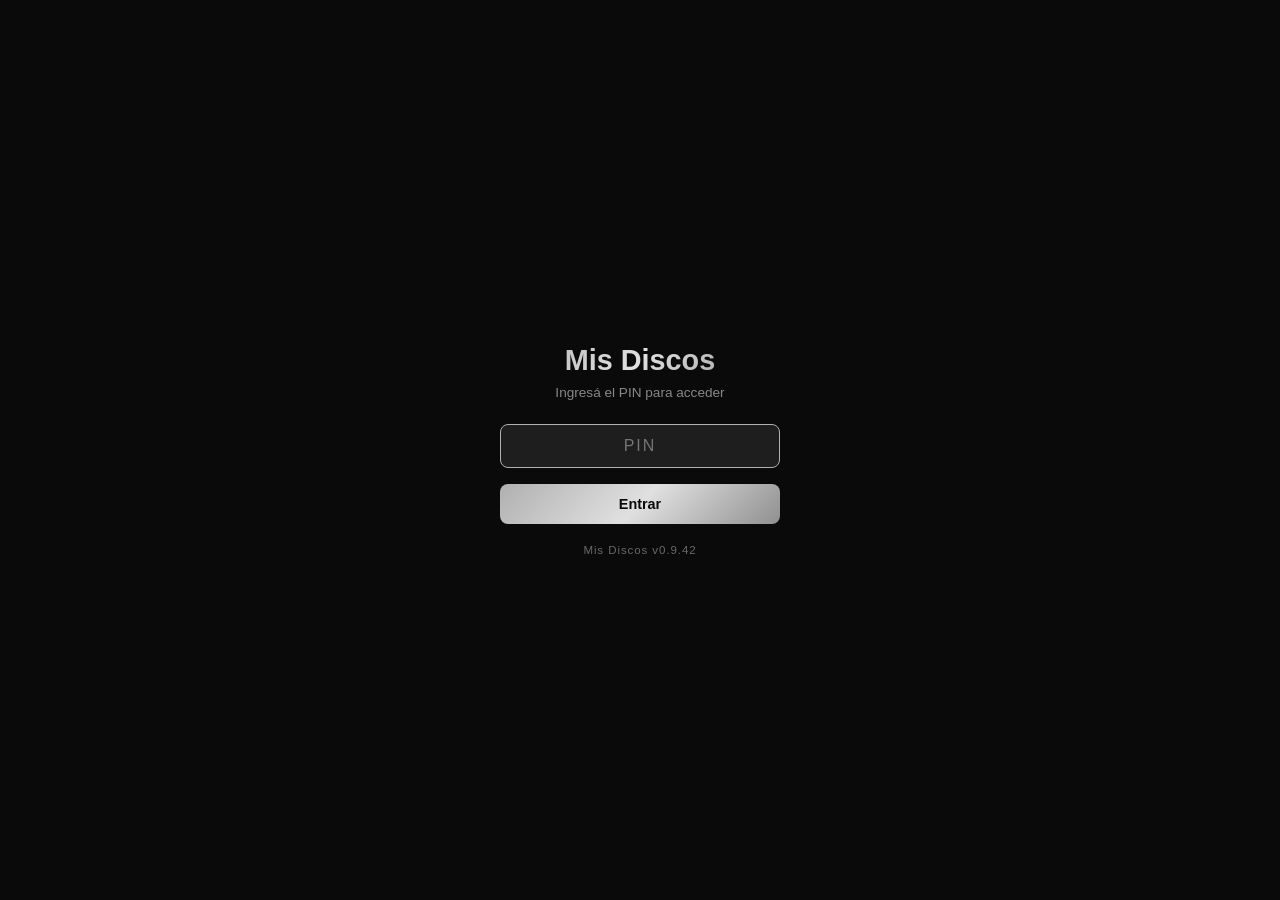
==== commit 623b1f8b: "v0.9.42: ordenar por precio propio (Precio ↑/↓, sin precio al final); pastilla Tracklist junto al no" ====
--- a/index.html
+++ b/index.html
@@ -3,8 +3,8 @@
 <head>
     <meta charset="UTF-8">
     <meta name="viewport" content="width=device-width, initial-scale=1.0, viewport-fit=cover">
-    <title>Mis Discos v0.9.35</title>
-    <link rel="stylesheet" href="styles.css?v=0.9.35">
+    <title>Mis Discos v0.9.42</title>
+    <link rel="stylesheet" href="styles.css?v=0.9.42">
     <link rel="manifest" href="manifest.json">
     <meta name="theme-color" content="#1c1c20">
     <meta name="apple-mobile-web-app-capable" content="yes">
@@ -20,6 +20,7 @@
             <input type="password" id="login-password" placeholder="PIN" maxlength="8" autofocus>
             <button id="btn-login" class="btn-primary">Entrar</button>
             <div id="login-error" class="login-error hidden">Contraseña incorrecta</div>
+            <div style="margin-top:20px;font-size:0.72rem;color:var(--text-secondary);opacity:0.75;letter-spacing:0.08em">Mis Discos v0.9.42</div>
         </div>
     </div>
 
@@ -27,7 +28,7 @@
     <div class="app hidden" id="app-main">
         <!-- Header -->
         <header class="app-header">
-            <h1>Mis Discos</h1>
+            <h1>Mis Discos <span style="-webkit-text-fill-color:var(--text-secondary);color:var(--text-secondary);font-size:0.6rem;font-weight:500;letter-spacing:0.5px;vertical-align:middle">v0.9.42</span></h1>
             <div class="header-btns">
                 <button id="btn-catalog" class="header-btn" title="Catálogo público">
                     <span id="catalog-icon">📢</span>
@@ -432,6 +433,8 @@
                         <button class="sort-btn" data-sort="banda">Banda</button>
                         <button class="sort-btn" data-sort="album">Álbum</button>
                         <button class="sort-btn" data-sort="anio">Año</button>
+                        <button class="sort-btn" data-sort="precio-asc">Precio ↑</button>
+                        <button class="sort-btn" data-sort="precio-desc">Precio ↓</button>
                     </div>
                     <span class="disc-count" id="disc-count"></span>
                 </div>
@@ -476,7 +479,7 @@
         </nav>
     </div> <!-- cierra app-main -->
 
-    <script src="app.js?v=0.9.35"></script>
+    <script src="app.js?v=0.9.42"></script>
     <script>
         if ('serviceWorker' in navigator) {
             navigator.serviceWorker.register('./service-worker.js');
